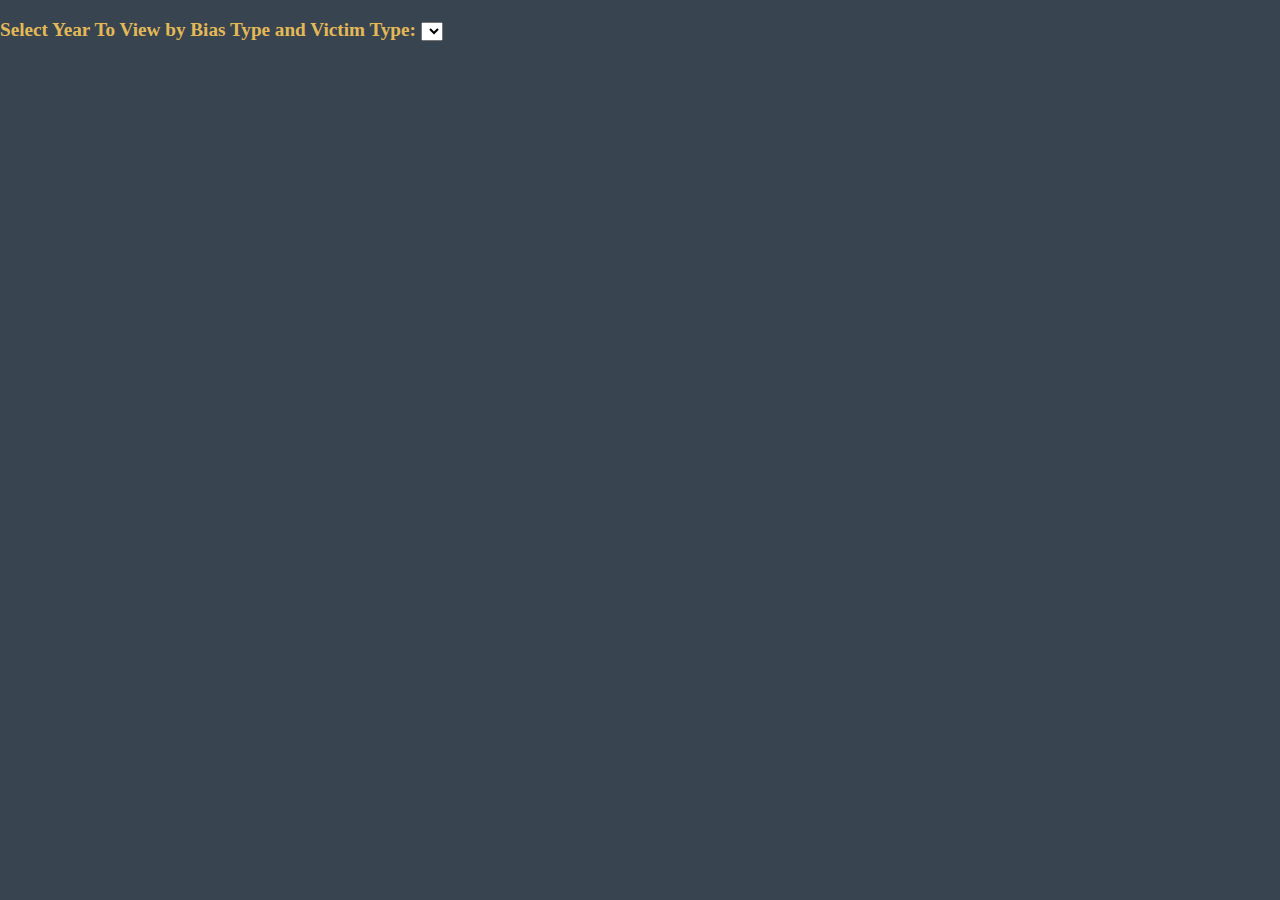
==== biasVict.html @ cfd939b4 "initial commit" ====
<!DOCTYPE html>
  <head>
    <meta charset="utf-8">
    <title>Interactive Data Visualization</title>
    <link rel="stylesheet" href="https://fonts.googleapis.com/css?family=Source+Sans+Pro">
    <link rel="stylesheet" href="./style.css">
    <script src="../lib/d3.js"></script>
    <script src="https://d3js.org/d3-scale-chromatic.v1.min.js"></script>
    <script type = "text/javascript"></script>
  </head>
  <body style="background-color: #384450;">
    <h3>
      <label for="dropdown"> Select Year To View by Bias Type and Victim Type: </label>
      <select id="dropdown" name="dropdown"></select>
    </h3>
    <div id="container"> <script src="biasVict.js"></script></div>   
       
   
    
        
  </body>

</html>
---- style.css ----
body {
  font-family:Georgia, 'Times New Roman', Times, serif;
  font-size: 16px;
  padding: none;
  margin-left: 0%;
  margin-right: 0%;
  background-color: aliceblue;
}
.bg-dark {
  background-color: #384450;
}
.padded{
  margin-left:2em; 
  margin-right: 2em;
}

h1 {
  font-size: 3em;
  text-align: center;
  color:rgb(164, 151, 72);
}
  
h2 {
  font-size: 1.5em;
  color: rgb(147, 146, 146);
  text-align: center;
}

h3 {
  font-size: 1.2em;
  color:rgb(227, 185, 87);  
}

h4{
  font-size: 2em;
  color:rgb(164, 151, 72);  
}
h5{
  font-size: 2em;
  color:rgb(122, 32, 32);  
}
p {
  font-size: 1.3em;
}
.findings-d{
  font-family:Georgia, 'Times New Roman', Times, serif;
  color:rgb(194, 204, 207);
  font-size:  40px;
  margin-right: 2em;
}
.findings-l{
  font-family:Georgia, 'Times New Roman', Times, serif;
  color:rgb(218, 165, 94); 
  font-size:  40px;
}
iframe {
  border:none;
  overflow: hidden;
  width: 100%;
  height: 700px;
}

.xAxis text {
  font-size: 10px;
  color:rgb(86, 86, 102)
}
  
.yAxis text {
  font-size: 10px;
  color:rgb(67, 67, 104)
}

.data-labels1{
  font-size: 12px;
  font-family:'Courier New', Courier, monospace;
}

.xAxis1 text {
  font-size: 10px;
  color:rgb(177, 213, 230)
}

.yAxis1 text {
  font-size: 10px;
  color:rgb(177, 213, 230)
}
.data-labels2{
  font-size: 12px;
  font-family:'Courier New', Courier, monospace;
}
  
.xAxis2 text {
  font-size: 10px;
  color:rgb(177, 213, 230)
}
  
.yAxis2 text {
  font-size: 10px;
  color:rgb(177, 213, 230)
}
  
.axisLine1 line{
  stroke:aliceblue;
}
.axisLine1 path{
  stroke:aliceblue;
}
.axisLine1 text{
  fill:aliceblue;
}

path.state {
  stroke: black;
}


footer {
  color:rgb(10, 64, 64);
  font-size: 1em;
}
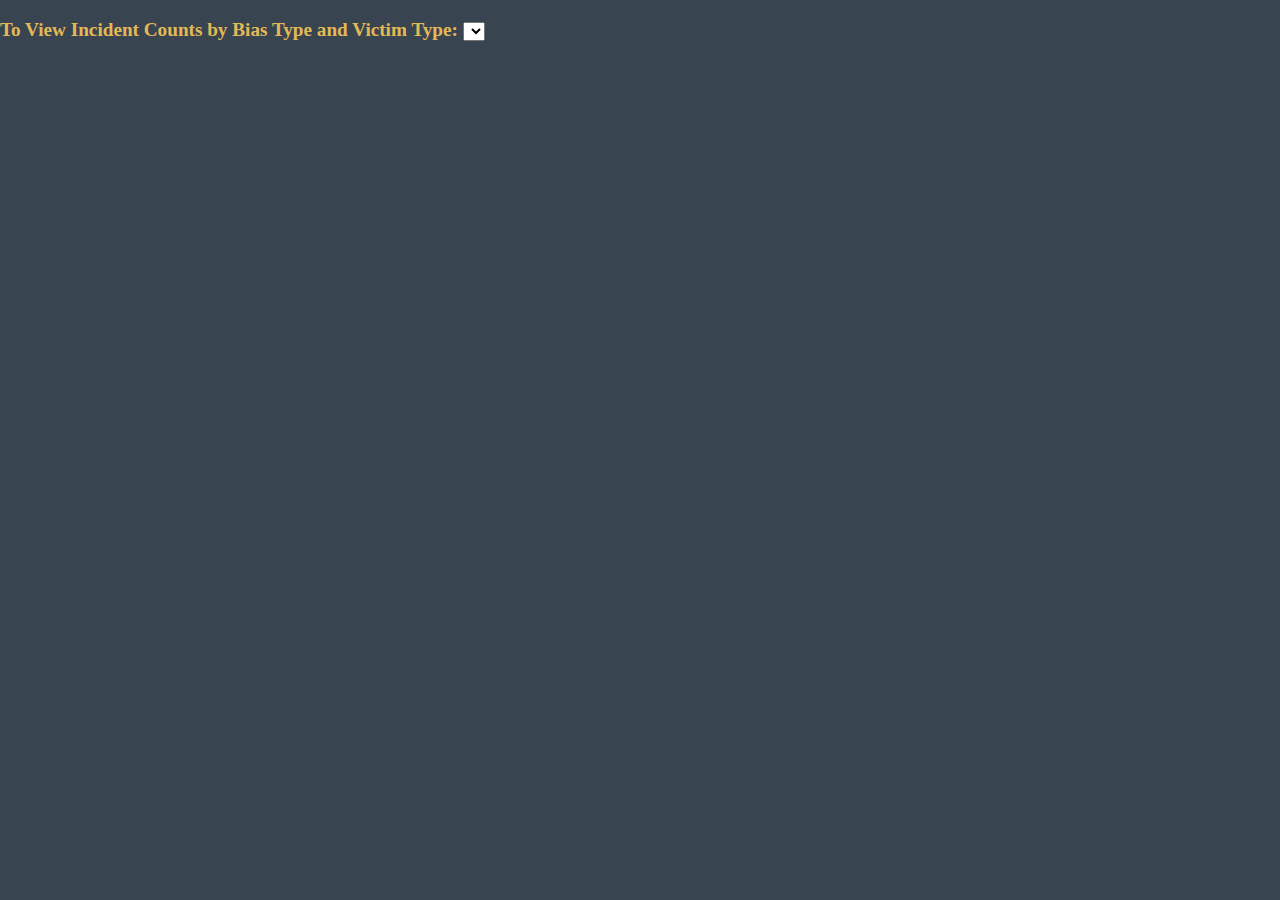
==== commit 1d3e2678: "removed xAxis" ====
--- a/biasVict.html
+++ b/biasVict.html
@@ -5,16 +5,16 @@
     <title>Interactive Data Visualization</title>
     <link rel="stylesheet" href="https://fonts.googleapis.com/css?family=Source+Sans+Pro">
     <link rel="stylesheet" href="./style.css">
-    <script src="../lib/d3.js"></script>
+    <script src="./lib/d3.js"></script>
     <script src="https://d3js.org/d3-scale-chromatic.v1.min.js"></script>
     <script type = "text/javascript"></script>
   </head>
   <body style="background-color: #384450;">
     <h3>
-      <label for="dropdown"> Select Year To View by Bias Type and Victim Type: </label>
+      <label for="dropdown"> To View Incident Counts by Bias Type and Victim Type: </label>
       <select id="dropdown" name="dropdown"></select>
     </h3>
-    <div id="container"> <script src="biasVict.js"></script></div>   
+    <div id="container"> <script src="./biasVict.js"></script></div>   
        
    
     
